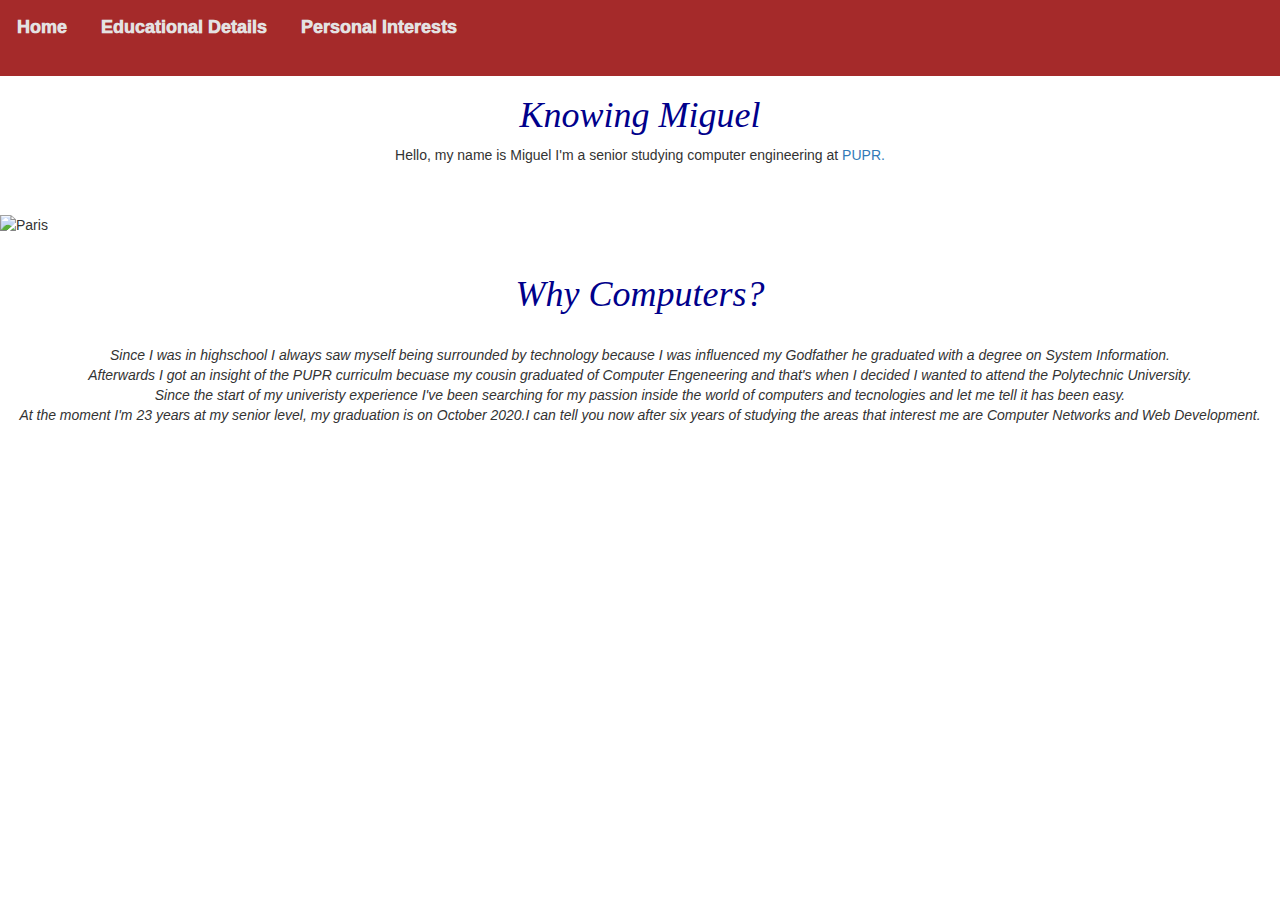
==== index.html @ 63eaa63b "Update index.html" ====
<?xml version="1.0" encoding="iso-8859-1"?>  

<!DOCTYPE html PUBLIC "-//W3C//DTD XHTML 1.0 Transitional//EN"    
"https://www.w3.org/TR/xhtml1/DTD/xhtml1-transitional.dtd">   
<html xml:lang="en" lang="en" xmlns="https://www.w3.org/1999/xhtml">  

  <head>  

    <title>Knowing Miguel</title>  
<meta name="viewport" content="width=device-width, initial-scale=1"></meta>
<link rel="stylesheet" href="https://maxcdn.bootstrapcdn.com/bootstrap/3.4.0/css/bootstrap.min.css"></link>
<link rel="stylesheet" type="text/css" href="stylesheet2.css"></link>
  </head>  


  <body>  

<nav>
<ul class="topnav">
<li class="navbar"><a href="index.html">Home</a></li>
<li class="navbar"><a href="educationaldetails.xhtml">Educational Details</a></li>
<li class="navbar"><a href="personalinterests.xhtml">Personal Interests</a></li>
  

</ul>
</nav>
    
    
    
    <div>
    
      <h1 align= "Center"> Knowing Miguel</h1>
     
       <p align= "Center">Hello, my name is Miguel I'm a senior studying computer engineering at <a href="https://www.pupr.edu"> PUPR.</a></p>
     <br>
     <br>
   
  
      <img src="https://github.com/miguel0628/migueldiaz.github.io/blob/master/IMG_1902%203.jpg?raw=true"00" alt="Paris" style="width:20%"; 
     <br>
     <br>
    
      
      <br>
   <h1 align= "Center"> Why Computers?</h1>
                      <br>
      <p align= "Center"><i>Since I was in highschool I always saw myself being surrounded by technology because I was influenced my Godfather he graduated with a degree on System Information.<br>
                        Afterwards I got an insight of the PUPR curriculm becuase my cousin graduated of Computer Engeneering and that's when I decided I wanted to attend the Polytechnic University.<br>
        Since the start of my univeristy experience I've been searching for my passion inside the world of computers and tecnologies and let me tell it has been easy.<br>
        At the moment I'm 23 years at my senior level, my graduation is on October 2020.I can tell you now after six years of studying the areas that interest me are Computer Networks and Web Development.
      
      <i/>
      </p>
   <br>
    
    </div>
  </body>  

</html>
---- stylesheet2.css ----
.topnav {
   list-style-type: none;
   margin: 0;
   padding: 0;
   overflow: hidden;
   background-color:#A52A2A;
}
  
.navbar{
   float: left;
   font-size: 18px;
       font-weight: 1000;
}
  
.navbar:hover {
   background-color: #FFD700;
}
  
.navbar a{
   display: block;
   color: #e4e2e2;
   text-align: center;
   padding: 14px 16px;
   text-decoration: none;
}
  
  
  
h1{font-style:italic; font-family:Georgia, Times, serif; color:#00008B;}
h2{font-style:italic; font-family:Georgia, Times, serif; color:#00008B;}
h3{font-style:italic; font-family:Georgia, Times, serif; color:#DAA520;}
  

#mylist { width:320px; }
#mylist ul { font-style:italic; font-family:Georgia, Times, serif; font-size:24px; color:#FF69B4; }
#mylist ul li { }


table, td, th {
border: 1px solid #ddd;
text-align: left;
}

table {
border-collapse: collapse;
width: 100%;
}

th, td {
padding: 15px;
}

td{font-style:italic; font-family:Georgia, Times, serif; color:#FF69B4;}
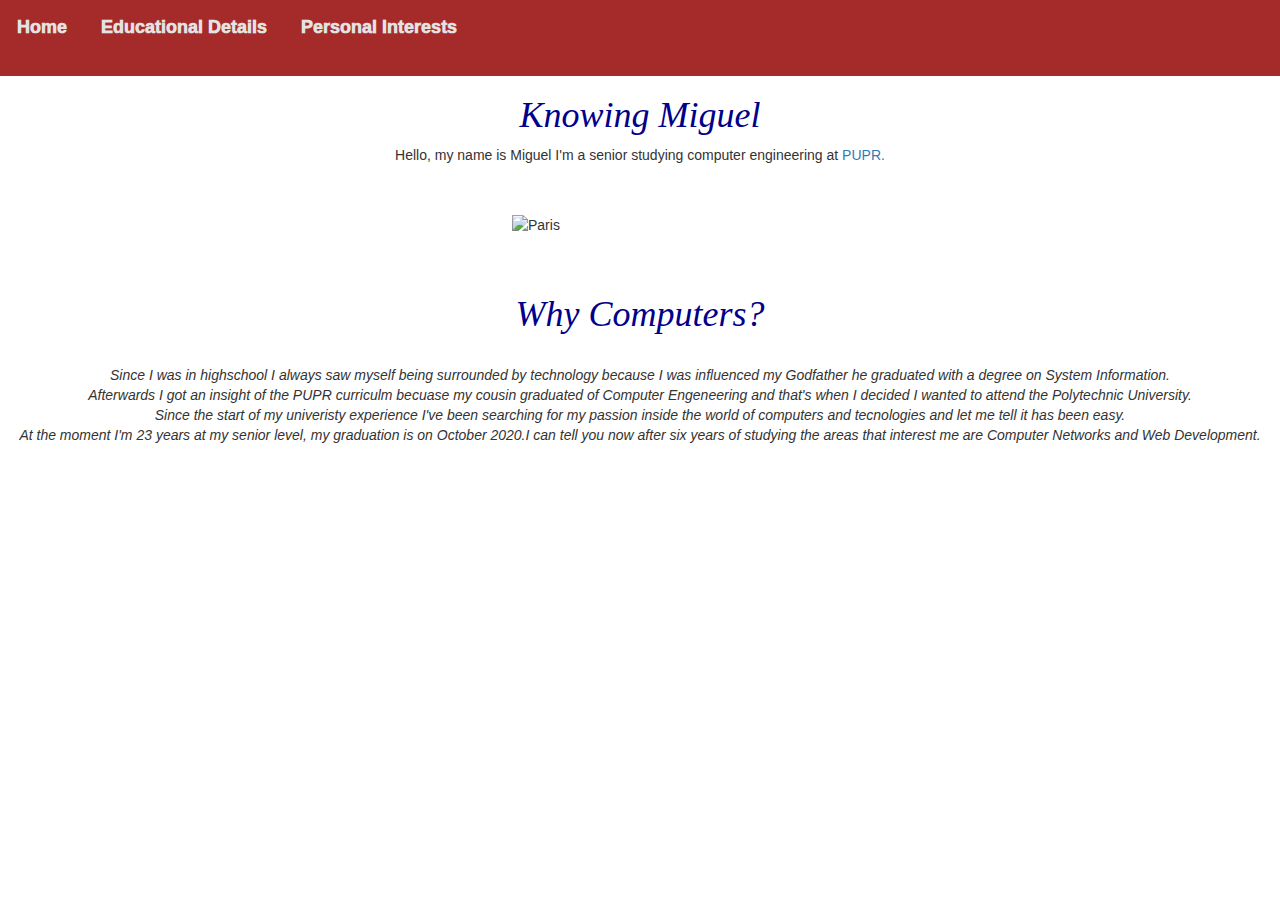
==== commit 27751f05: "Update index.html" ====
--- a/index.html
+++ b/index.html
@@ -35,8 +35,8 @@
      <br>
      <br>
    
-  
-      <img src="https://github.com/miguel0628/migueldiaz.github.io/blob/master/IMG_1902%203.jpg?raw=true"00" alt="Paris" style="width:20%"; 
+ 
+      <img src="https://github.com/miguel0628/miguela/blob/master/IMG_1902%202.jpg"00" alt="Paris" style="width:20%"; 
      <br>
      <br>
     
--- a/stylesheet2.css
+++ b/stylesheet2.css
@@ -24,7 +24,11 @@
    text-decoration: none;
 }
   
-  
+  img {
+  display: block;
+  margin-left: auto;
+  margin-right: auto;
+}  
   
 h1{font-style:italic; font-family:Georgia, Times, serif; color:#00008B;}
 h2{font-style:italic; font-family:Georgia, Times, serif; color:#00008B;}
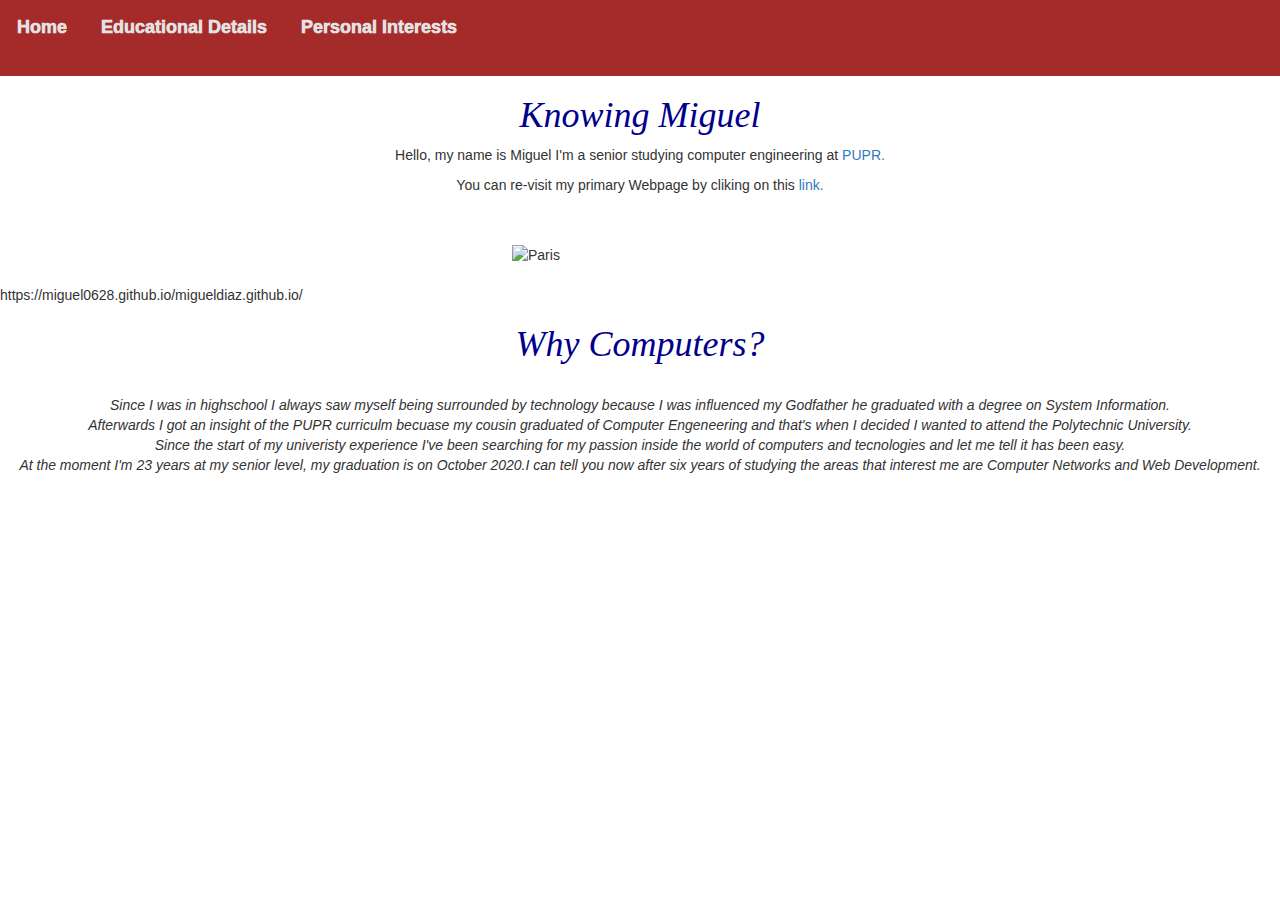
==== commit b9441638: "Update index.html" ====
--- a/index.html
+++ b/index.html
@@ -32,6 +32,7 @@
       <h1 align= "Center"> Knowing Miguel</h1>
      
        <p align= "Center">Hello, my name is Miguel I'm a senior studying computer engineering at <a href="https://www.pupr.edu"> PUPR.</a></p>
+      <p align= "Center">You can re-visit my primary Webpage by cliking on this<a href=" https://miguel0628.github.io/migueldiaz.github.io/"> link.</a></p> 
      <br>
      <br>
    
@@ -40,7 +41,7 @@
      <br>
      <br>
     
-      
+      https://miguel0628.github.io/migueldiaz.github.io/
       <br>
    <h1 align= "Center"> Why Computers?</h1>
                       <br>
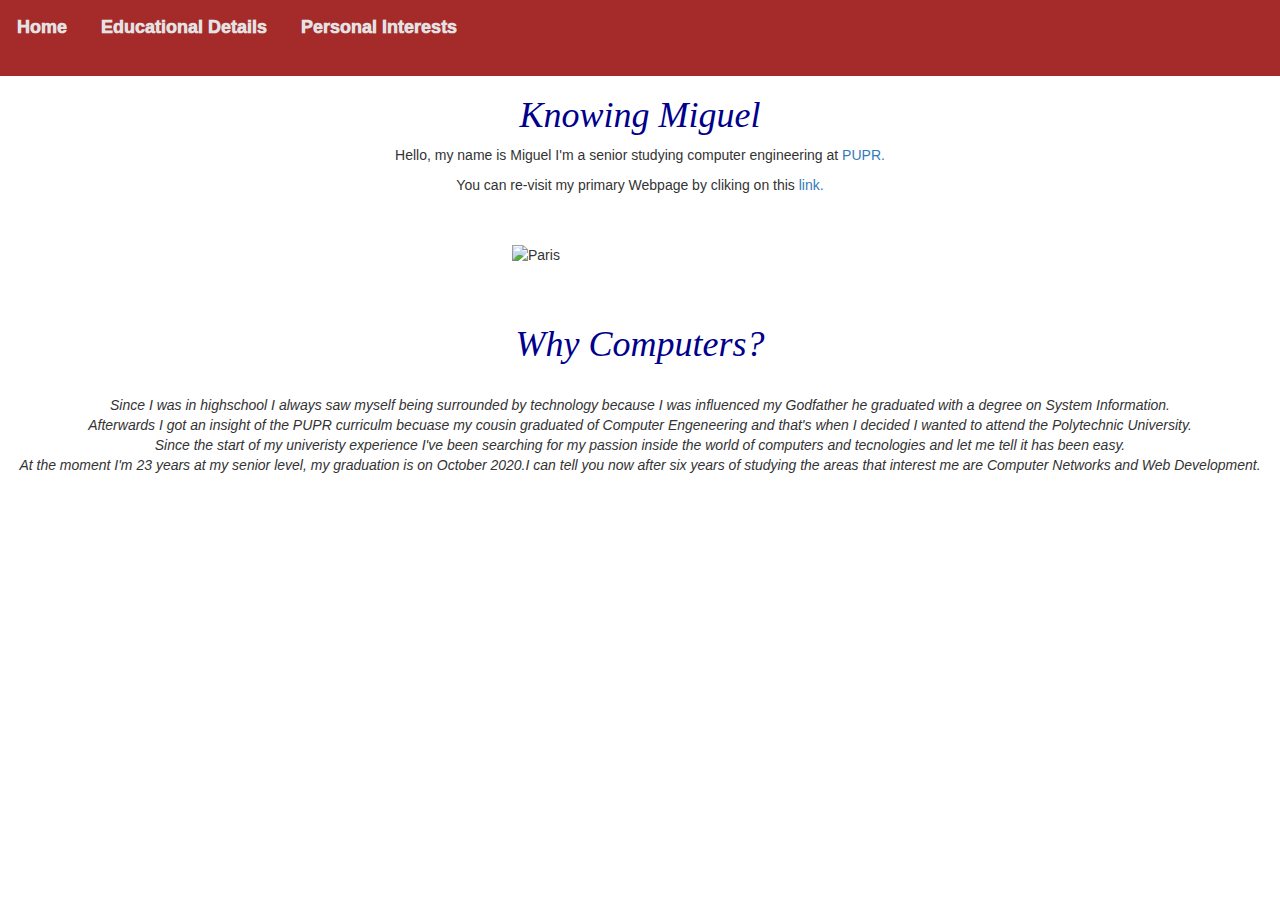
==== commit 617a4cbc: "Update index.html" ====
--- a/index.html
+++ b/index.html
@@ -41,7 +41,6 @@
      <br>
      <br>
     
-      https://miguel0628.github.io/migueldiaz.github.io/
       <br>
    <h1 align= "Center"> Why Computers?</h1>
                       <br>
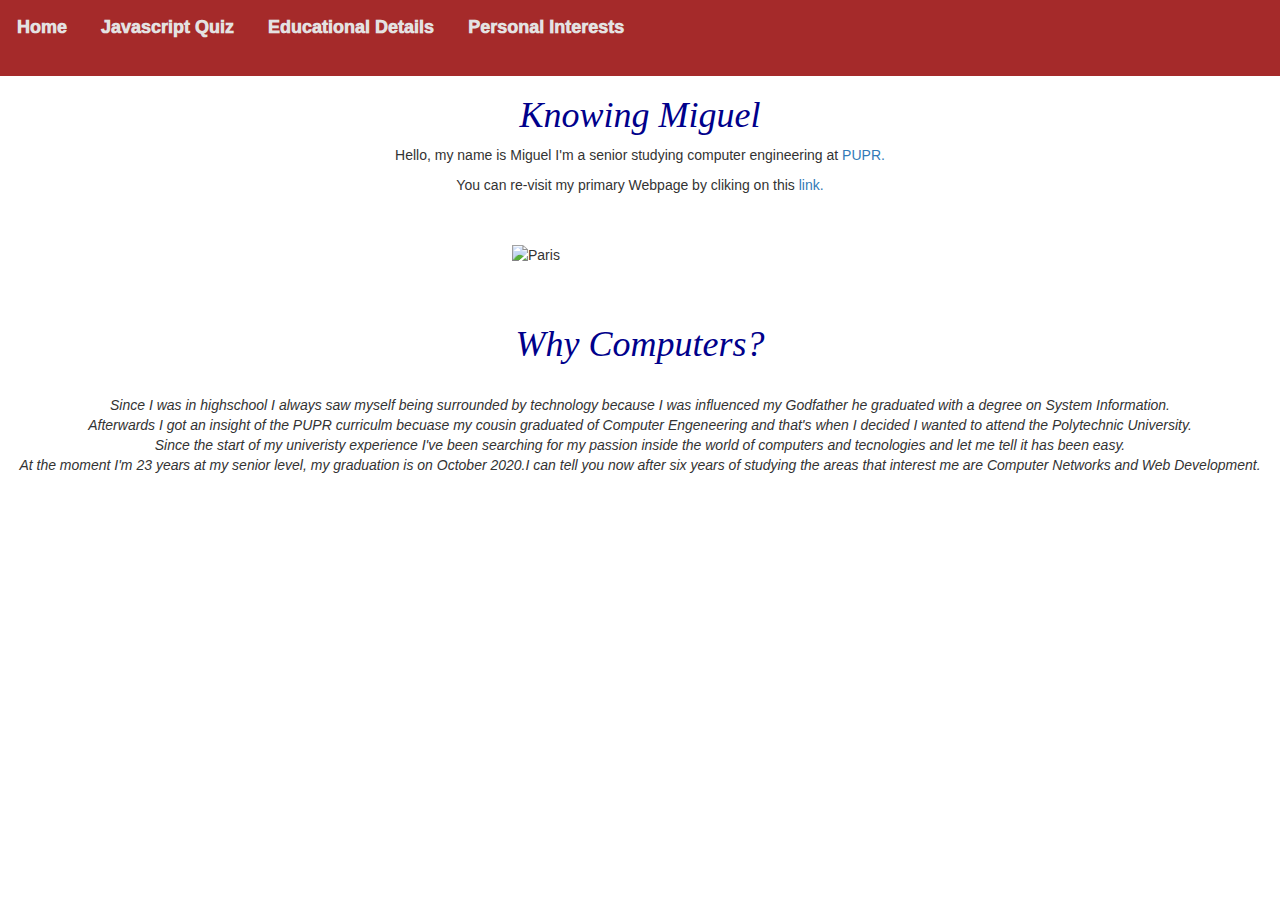
==== commit 6ed8ecf5: "Update index.html" ====
--- a/index.html
+++ b/index.html
@@ -18,12 +18,11 @@
 <nav>
 <ul class="topnav">
 <li class="navbar"><a href="index.html">Home</a></li>
+<li class="navbar"><a href="quiz.xhtml">Javascript Quiz</a></li>
 <li class="navbar"><a href="educationaldetails.xhtml">Educational Details</a></li>
 <li class="navbar"><a href="personalinterests.xhtml">Personal Interests</a></li>
-  
-
-</ul>
-</nav>
+            </ul>
+            </nav>
     
     
     
@@ -37,7 +36,7 @@
      <br>
    
  
-      <img src="https://github.com/miguel0628/miguela/blob/master/IMG_1902%202.jpg"00" alt="Paris" style="width:20%"; 
+      <img src="https://github.com/miguel0628/migueldiaz.github.io/blob/master/IMG_1902%203.jpg?raw=true"00" alt="Paris" style="width:20%"; 
      <br>
      <br>
     
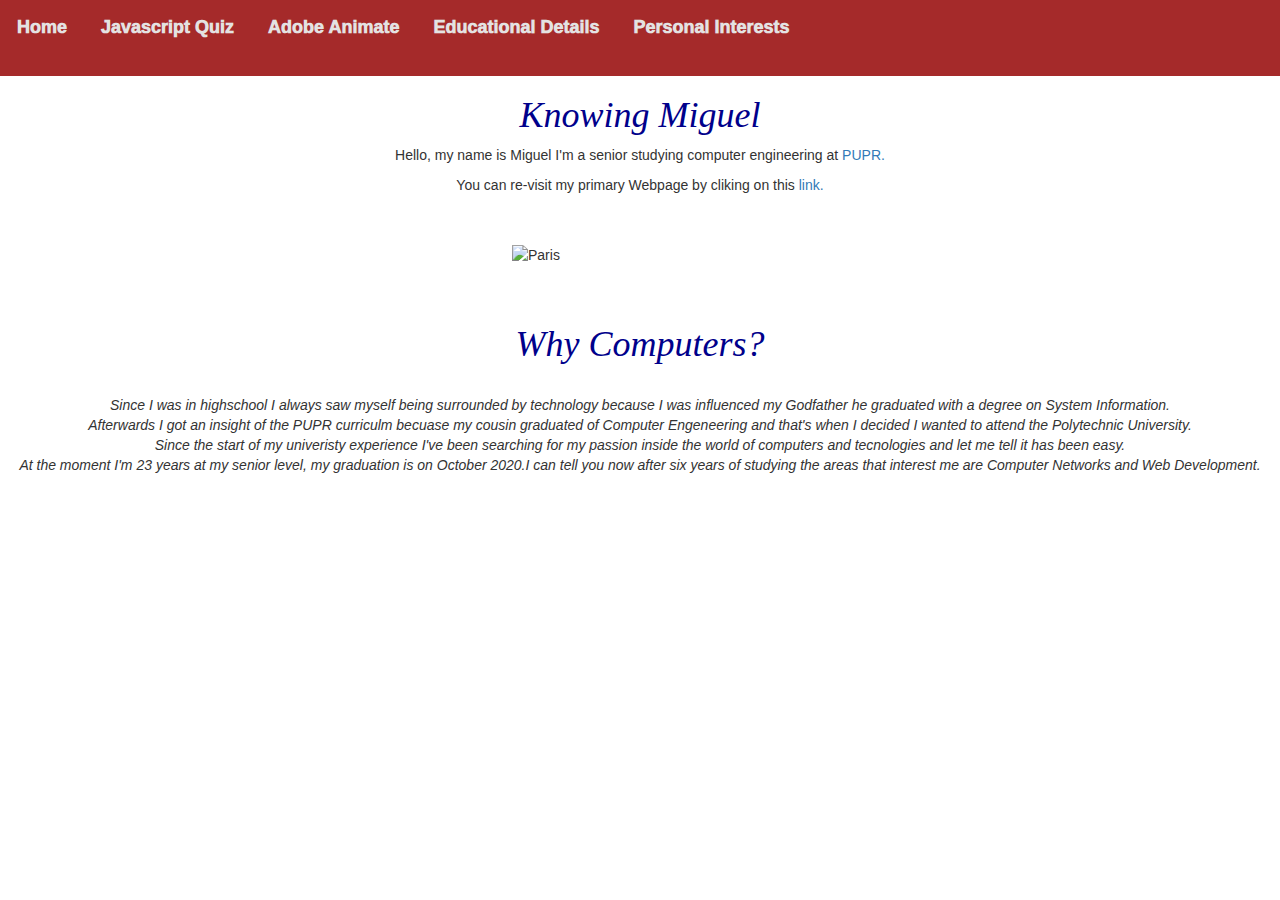
==== commit 4dfb900f: "Update index.html" ====
--- a/index.html
+++ b/index.html
@@ -19,6 +19,7 @@
 <ul class="topnav">
 <li class="navbar"><a href="index.html">Home</a></li>
 <li class="navbar"><a href="quiz.xhtml">Javascript Quiz</a></li>
+ <li class="navbar"><a href="AdobeAnimate.xhtml">Adobe Animate</a></li>
 <li class="navbar"><a href="educationaldetails.xhtml">Educational Details</a></li>
 <li class="navbar"><a href="personalinterests.xhtml">Personal Interests</a></li>
             </ul>
